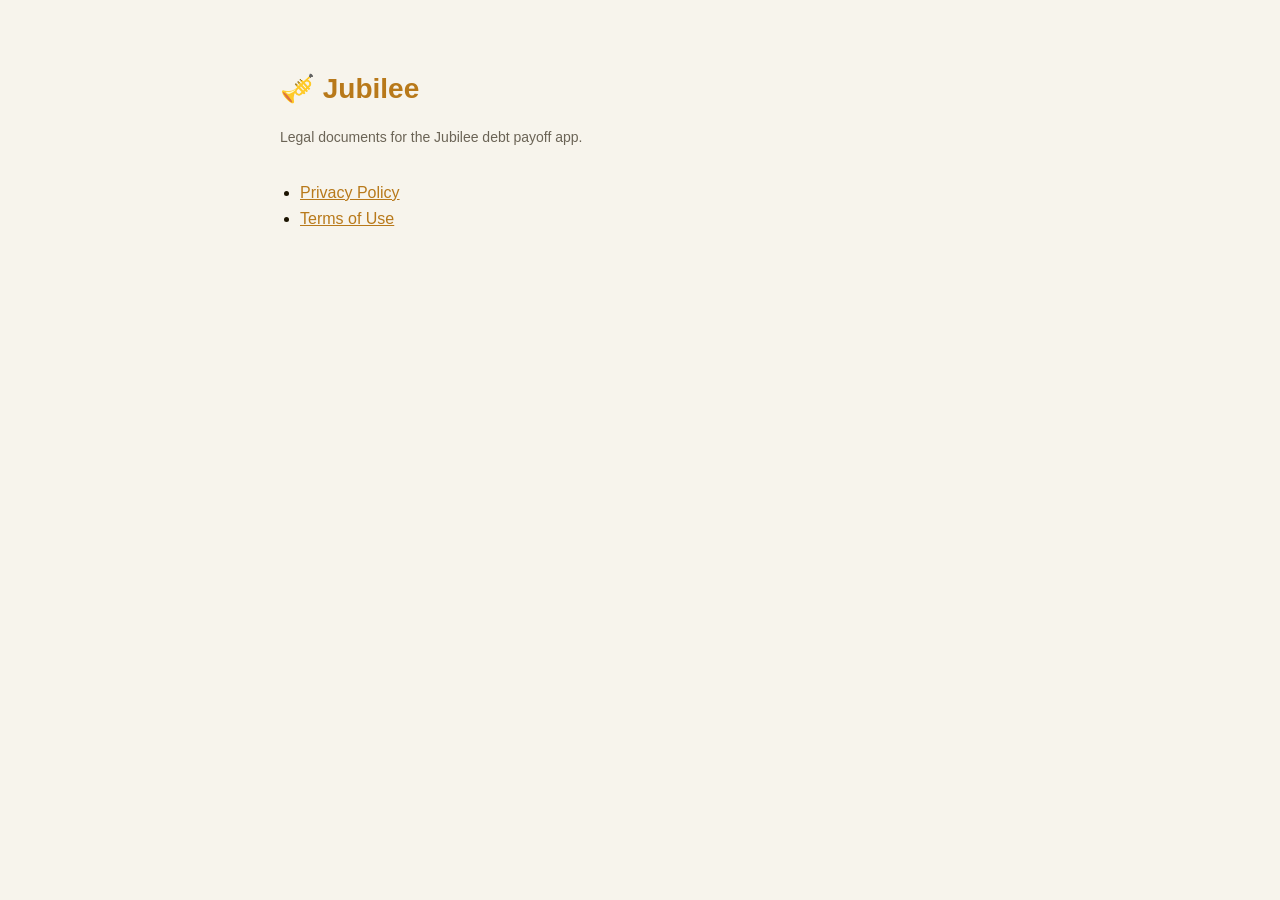
==== index.html @ 93fdf0d1 "Add Jubilee privacy policy and terms of use pages" ====
<!DOCTYPE html>
<html lang="en">
<head>
<meta charset="UTF-8">
<meta name="viewport" content="width=device-width, initial-scale=1.0">
<title>Jubilee — Legal</title>
<link rel="stylesheet" href="style.css">
</head>
<body>
<div class="wrap">
  <h1>🎺 Jubilee</h1>
  <p class="updated">Legal documents for the Jubilee debt payoff app.</p>
  <ul>
    <li><a href="privacy.html">Privacy Policy</a></li>
    <li><a href="terms.html">Terms of Use</a></li>
  </ul>
</div>
</body>
</html>
---- style.css ----
body {
  margin: 0;
  padding: 0;
  background: #F7F4EC;
  color: #1B1300;
  font-family: -apple-system, BlinkMacSystemFont, "Segoe UI", Roboto, Helvetica, Arial, sans-serif;
  line-height: 1.6;
}

.wrap {
  max-width: 720px;
  margin: 0 auto;
  padding: 48px 24px 80px;
}

h1 {
  font-size: 28px;
  font-weight: 800;
  color: #B8791A;
  margin-bottom: 4px;
}

h2 {
  font-size: 18px;
  font-weight: 700;
  margin-top: 36px;
  margin-bottom: 8px;
}

.updated {
  color: #6B6456;
  font-size: 14px;
  margin-bottom: 32px;
}

a {
  color: #B8791A;
}

.home-link {
  display: inline-block;
  margin-bottom: 24px;
  font-size: 14px;
  text-decoration: none;
}

footer {
  margin-top: 48px;
  padding-top: 20px;
  border-top: 1px solid #E4DFCF;
  color: #6B6456;
  font-size: 13px;
  font-style: italic;
}

ul {
  padding-left: 20px;
}
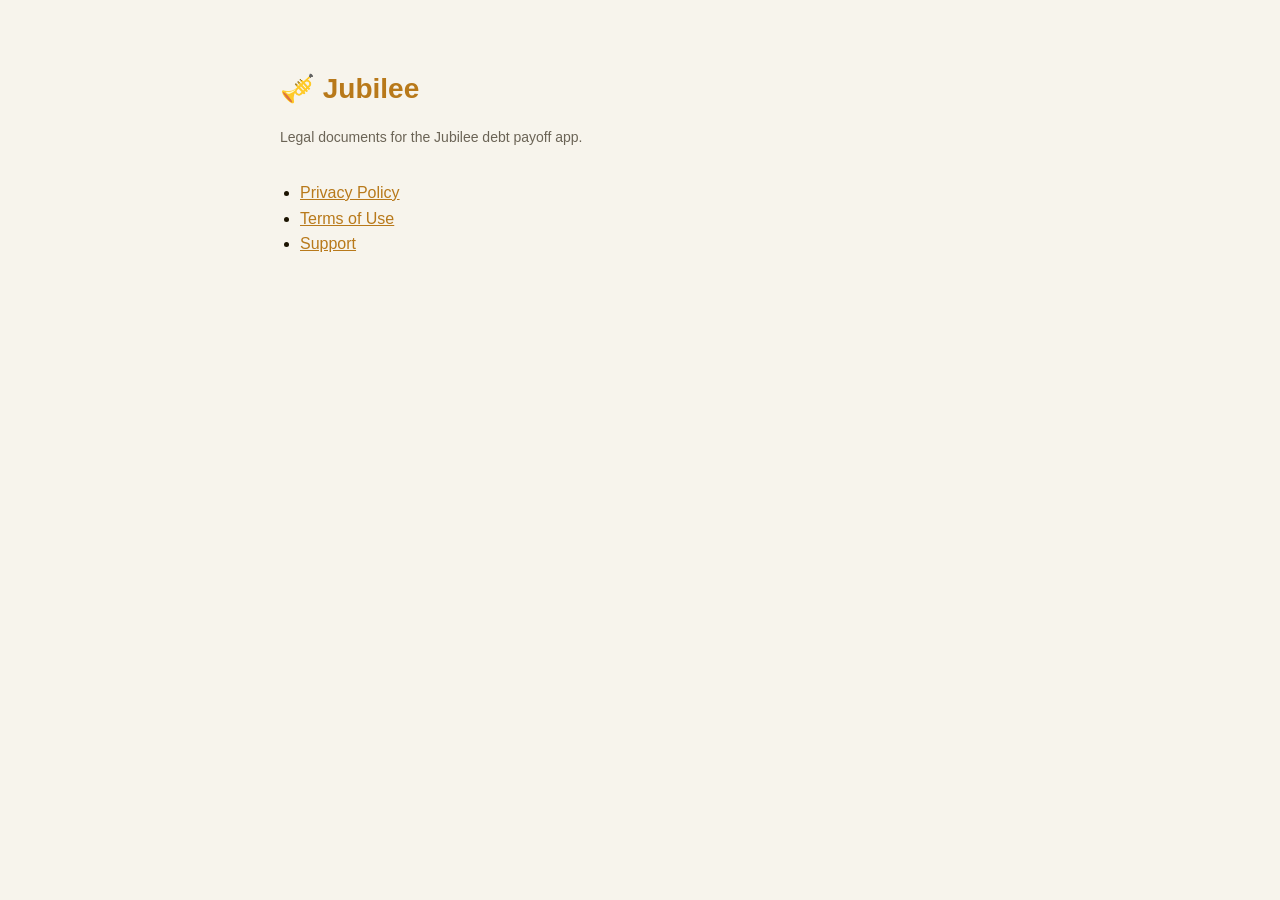
==== commit 9397d61f: "Add support page" ====
--- a/index.html
+++ b/index.html
@@ -13,6 +13,7 @@
   <ul>
     <li><a href="privacy.html">Privacy Policy</a></li>
     <li><a href="terms.html">Terms of Use</a></li>
+    <li><a href="support.html">Support</a></li>
   </ul>
 </div>
 </body>
